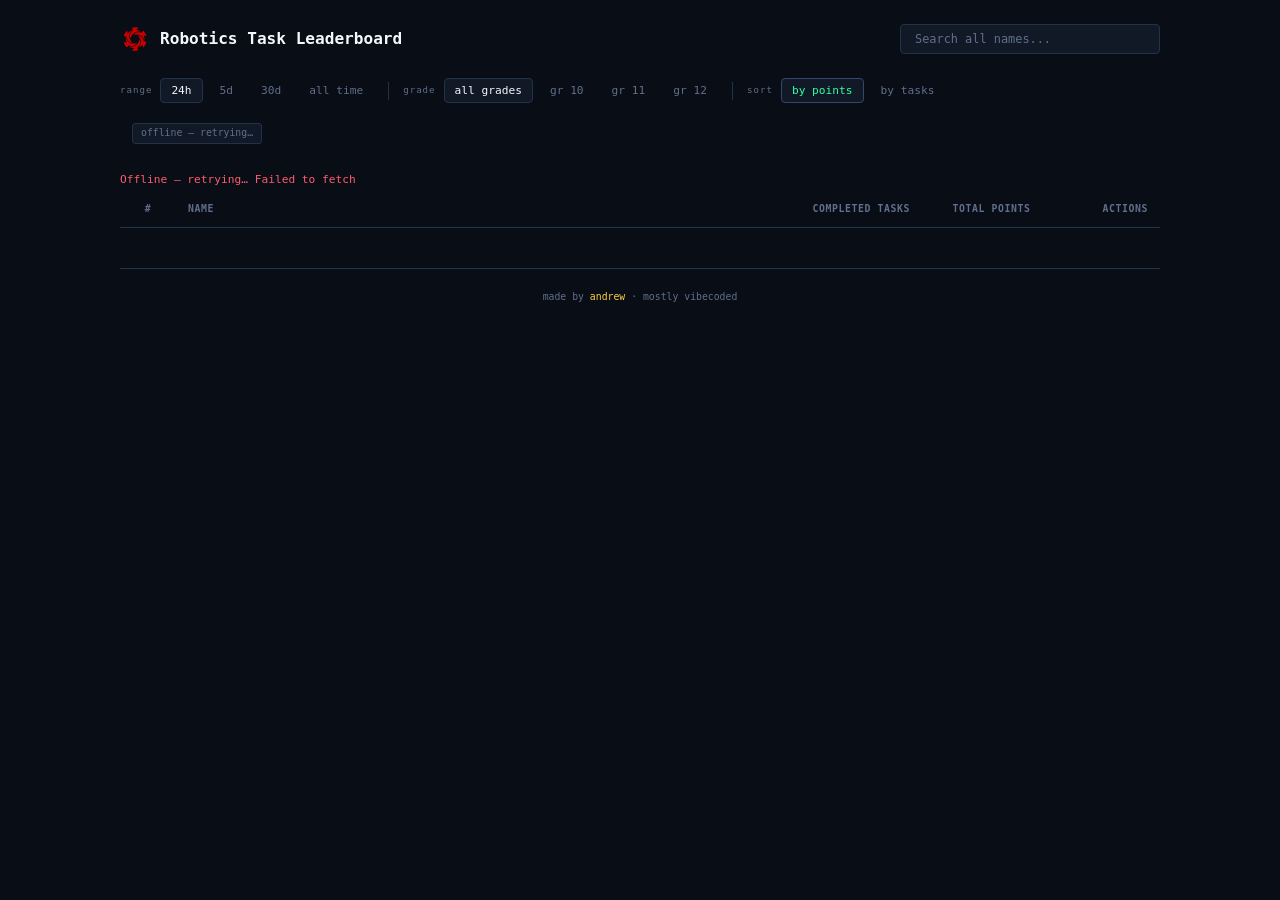
==== index.html @ b4f73c3b "static site so loads faster" ====
<!DOCTYPE html>
<html lang="en">
<head>
  <meta charset="UTF-8">
  <meta name="viewport" content="width=device-width, initial-scale=1.0">
  <title>MVTHS Robotics Task Leaderboard</title>
  <link rel="icon" type="image/svg+xml" href="logo.svg">
  <link rel="stylesheet" href="style.css">
</head>
<body>
  <div class="app">

    <header class="header">
      <div class="header-top">
        <h1 class="header-title">
          <img class="logo" src="logo.svg" alt="MVTHS Engineering logo">
          <span>Robotics Task Leaderboard</span>
        </h1>
        <input
          type="text"
          id="search-input"
          class="search-input"
          placeholder="Search all names..."
          autocomplete="off"
        >
      </div>
    </header>

    <section class="filters-section">
      <div class="filter-group">
        <span class="filter-group-label">range</span>
        <button class="filter-btn active" data-range="24h">24h</button>
        <button class="filter-btn" data-range="5d">5d</button>
        <button class="filter-btn" data-range="30d">30d</button>
        <button class="filter-btn" data-range="all">all time</button>
      </div>
      <span class="filter-divider"></span>
      <div class="filter-group">
        <span class="filter-group-label">grade</span>
        <button class="grade-btn active" data-grade="all">all grades</button>
        <button class="grade-btn" data-grade="10">gr 10</button>
        <button class="grade-btn" data-grade="11">gr 11</button>
        <button class="grade-btn" data-grade="12">gr 12</button>
      </div>
      <span class="filter-divider"></span>
      <div class="filter-group">
        <span class="filter-group-label">sort</span>
        <button class="sort-btn active" data-sort="points">by points</button>
        <button class="sort-btn" data-sort="tasks">by tasks</button>
      </div>
    </section>

    <section class="summary-section">
      <span id="summary-text" class="summary-text"></span>
      <span id="source-badge" class="source-badge"></span>
    </section>

    <main class="leaderboard-container">
      <div class="status-bar" id="status-bar">
        <span>Loading data...</span>
      </div>
      <table class="leaderboard" id="leaderboard">
        <thead>
          <tr>
            <th class="col-rank">#</th>
            <th class="col-name">name</th>
            <th class="col-tasks">completed tasks</th>
            <th class="col-points">total points</th>
            <th class="col-actions">actions</th>
          </tr>
        </thead>
        <tbody id="leaderboard-body">
        </tbody>
      </table>
    </main>

    <footer class="footer">
      <span class="footer-text">
        made by <a class="footer-link" href="https://andrewhuang.cc" target="_blank" rel="noopener">andrew</a> · mostly vibecoded
      </span>
    </footer>

  </div>
  <script src="scoring.js"></script>
  <script src="app.js"></script>
</body>
</html>
---- style.css ----
/* === reset & variables === */
*,
*::before,
*::after {
  box-sizing: border-box;
  margin: 0;
  padding: 0;
}

:root {
  --bg-primary: hsl(220, 38%, 6%);
  --bg-card: hsl(219, 37%, 11%);
  --bg-elevated: hsl(220, 38%, 15%);
  --bg-detail: hsl(221, 42%, 9%);
  --border-color: hsl(216, 36%, 21%);
  --border-light: hsl(220, 35%, 31%);
  --text-primary: hsl(214, 47%, 97%);
  --text-secondary: hsl(217, 25%, 71%);
  --text-muted: hsl(219, 19%, 46%);
  --num-points: hsl(154, 100%, 59%);
  --num-tasks: hsl(200, 100%, 67%);
  --rank-gold: hsl(46, 100%, 62%);
  --rank-gold-dim: hsla(46, 100%, 62%, 0.08);
  --rank-gold-glow: hsla(46, 100%, 62%, 0.45);
  --rank-silver: hsl(217, 30%, 85%);
  --rank-silver-dim: hsla(217, 30%, 85%, 0.07);
  --rank-bronze: hsl(28, 63%, 60%);
  --rank-bronze-dim: hsla(28, 63%, 60%, 0.07);
  --accent-danger: hsl(354, 100%, 68%);
  --font-mono: 'SF Mono', 'Fira Code', 'Cascadia Code', 'Consolas', monospace;
  --radius: 4px;
  --transition: 200ms ease;
}

html {
  font-size: 14px;
}

body {
  font-family: var(--font-mono);
  background-color: var(--bg-primary);
  color: var(--text-primary);
  line-height: 1.5;
  min-height: 100vh;
  -webkit-font-smoothing: antialiased;
}

/* === layout === */
.app {
  max-width: 1080px;
  margin: 0 auto;
  padding: 24px 20px;
}

/* === header === */
.header {
  margin-bottom: 24px;
}

.header-top {
  display: flex;
  align-items: center;
  justify-content: space-between;
  gap: 16px;
  flex-wrap: wrap;
}

.header-title {
  display: flex;
  align-items: center;
  gap: 10px;
  font-size: 1.15rem;
  font-weight: 600;
  color: var(--text-primary);
  white-space: nowrap;
}

.logo {
  width: 30px;
  height: 30px;
  flex-shrink: 0;
}

.version {
  color: var(--text-muted);
  font-weight: 400;
  font-size: 0.85rem;
}

.search-input {
  font-family: var(--font-mono);
  font-size: 0.85rem;
  padding: 7px 14px;
  background: var(--bg-card);
  border: 1px solid var(--border-color);
  border-radius: var(--radius);
  color: var(--text-primary);
  width: 260px;
  outline: none;
  transition: border-color var(--transition);
}

.search-input::placeholder {
  color: var(--text-muted);
}

.search-input:focus {
  border-color: var(--border-light);
}

/* === filters & sort === */
.filters-section {
  display: flex;
  align-items: center;
  gap: 6px;
  margin-bottom: 20px;
  flex-wrap: wrap;
}

.filter-group {
  display: flex;
  align-items: center;
  gap: 6px;
}

.filter-group-label {
  font-size: 0.65rem;
  color: var(--text-muted);
  letter-spacing: 1px;
  margin-right: 2px;
}

.filter-divider {
  width: 1px;
  height: 18px;
  background: var(--border-color);
  margin: 0 8px;
}

.filter-btn,
.grade-btn,
.sort-btn {
  font-family: var(--font-mono);
  font-size: 0.8rem;
  padding: 5px 10px;
  background: none;
  border: 1px solid transparent;
  border-radius: var(--radius);
  color: var(--text-muted);
  cursor: pointer;
  transition: color var(--transition), border-color var(--transition), background var(--transition);
}

.filter-btn:hover,
.grade-btn:hover,
.sort-btn:hover {
  color: var(--text-secondary);
  border-color: var(--border-color);
}

.filter-btn.active,
.grade-btn.active {
  color: var(--text-primary);
  background: var(--bg-card);
  border-color: var(--border-color);
}

.sort-btn.active {
  color: var(--num-points);
  background: var(--bg-card);
  border-color: var(--border-light);
}

.sort-btn[data-sort="tasks"].active {
  color: var(--num-tasks);
}

/* === summary === */
.summary-section {
  margin-bottom: 14px;
  display: flex;
  align-items: center;
  gap: 12px;
  flex-wrap: wrap;
}

.summary-text {
  font-size: 0.8rem;
  color: var(--text-muted);
}

.source-badge {
  font-size: 0.7rem;
  color: var(--text-muted);
  background: var(--bg-card);
  border: 1px solid var(--border-color);
  padding: 2px 8px;
  border-radius: 3px;
}

.source-badge.live {
  color: var(--num-points);
  border-color: var(--num-points);
}

.source-badge .live-dot {
  display: inline-block;
  width: 6px;
  height: 6px;
  border-radius: 50%;
  background: var(--num-points);
  margin-right: 5px;
  animation: pulse 2s infinite;
}

.source-badge.offline .live-dot {
  background: var(--accent-danger);
  animation: none;
}

@keyframes pulse {
  0%, 100% { opacity: 1; }
  50% { opacity: 0.3; }
}

/* === leaderboard table === */
.leaderboard-container {
  overflow-x: auto;
}

.leaderboard {
  width: 100%;
  border-collapse: collapse;
  font-size: 0.85rem;
}

.leaderboard thead th {
  text-align: left;
  font-size: 0.7rem;
  font-weight: 600;
  color: var(--text-muted);
  text-transform: uppercase;
  letter-spacing: 0.6px;
  padding: 0 12px 10px;
  border-bottom: 1px solid var(--border-color);
  transition: color var(--transition);
}

.leaderboard.sort-points .col-points {
  color: var(--num-points);
}

.leaderboard.sort-tasks .col-tasks {
  color: var(--num-tasks);
}

.col-rank {
  width: 56px;
  text-align: center !important;
}

.col-name {
  min-width: 180px;
}

.col-tasks {
  width: 140px;
  text-align: center;
}

.col-points {
  width: 150px;
  text-align: center;
}

.col-actions {
  width: 64px;
  text-align: center !important;
}

.leaderboard tbody tr {
  border-bottom: 1px solid var(--border-color);
  transition: background var(--transition);
}

.leaderboard tbody tr.data-row:hover {
  background: var(--bg-card);
}

.leaderboard tbody tr.data-row.rank-gold:hover {
  background: var(--rank-gold-dim);
}

.leaderboard tbody tr.data-row.rank-silver:hover {
  background: var(--rank-silver-dim);
}

.leaderboard tbody tr.data-row.rank-bronze:hover {
  background: var(--rank-bronze-dim);
}

.leaderboard tbody td {
  padding: 12px;
  vertical-align: middle;
}

/* === top 3 medal rows === */
tr.data-row.rank-gold {
  background: var(--rank-gold-dim);
  border-left: 3px solid var(--rank-gold);
  box-shadow: inset 0 1px 0 hsla(46, 100%, 62%, 0.2), inset 0 -1px 0 hsla(46, 100%, 62%, 0.2);
}

tr.data-row.rank-gold .name-text {
  color: var(--rank-gold);
  font-weight: 700;
}

tr.data-row.rank-silver {
  background: var(--rank-silver-dim);
  border-left: 3px solid var(--rank-silver);
}

tr.data-row.rank-silver .name-text {
  color: var(--rank-silver);
  font-weight: 700;
}

tr.data-row.rank-bronze {
  background: var(--rank-bronze-dim);
  border-left: 3px solid var(--rank-bronze);
}

tr.data-row.rank-bronze .name-text {
  color: var(--rank-bronze);
  font-weight: 700;
}

/* rank badge */
.rank-badge {
  display: inline-flex;
  align-items: center;
  justify-content: center;
  width: 25px;
  height: 25px;
  border-radius: 50%;
  font-size: 0.78rem;
  font-weight: 700;
  line-height: 1;
}

.rank-badge.plain {
  background: var(--bg-elevated);
  color: var(--text-secondary);
  border: 1px solid var(--border-color);
}

.rank-badge.gold {
  background: var(--rank-gold);
  color: hsl(46, 100%, 5%);
  box-shadow: 0 0 12px var(--rank-gold-glow);
}

.rank-badge.silver {
  background: var(--rank-silver);
  color: hsl(220, 27%, 11%);
}

.rank-badge.bronze {
  background: var(--rank-bronze);
  color: hsl(28, 67%, 6%);
}

tr.data-row.rank-gold .rank-badge {
  width: 30px;
  height: 30px;
  font-size: 0.95rem;
}

.crown {
  color: var(--rank-gold);
  font-size: 0.85rem;
  text-shadow: 0 0 10px var(--rank-gold-glow);
  margin-left: 2px;
}

.star {
  font-size: 0.85rem;
  margin-left: 2px;
}

tr.data-row.rank-silver .star {
  color: var(--rank-silver);
  text-shadow: 0 0 8px var(--rank-silver);
}

tr.data-row.rank-bronze .star {
  color: var(--rank-bronze);
  text-shadow: 0 0 8px var(--rank-bronze);
}

/* name cell */
.name-cell {
  display: flex;
  flex-direction: column;
  gap: 3px;
}

.name-primary {
  display: flex;
  align-items: center;
  gap: 8px;
}

.name-text {
  font-weight: 600;
  color: var(--text-primary);
  font-size: 0.95rem;
}

.grade-badge {
  font-size: 0.65rem;
  font-weight: 500;
  color: var(--text-secondary);
  background: var(--bg-elevated);
  border: 1px solid var(--border-color);
  padding: 1px 6px;
  border-radius: 3px;
}

.user-link {
  font-size: 0.7rem;
  color: var(--rank-gold);
  text-decoration: none;
  transition: color var(--transition);
}

.user-link:hover {
  color: var(--text-primary);
  text-decoration: underline;
}

/* tasks cell — big visible number */
.tasks-cell {
  color: var(--num-tasks);
  font-size: 1.2rem;
  font-weight: 800;
  text-align: center;
  text-shadow: 0 0 10px hsla(200, 100%, 67%, 0.25);
}

/* points cell — biggest visible number */
.points-cell {
  color: var(--num-points);
  font-size: 1.35rem;
  font-weight: 800;
  text-align: center;
  letter-spacing: 0.5px;
  text-shadow: 0 0 14px hsla(154, 100%, 59%, 0.35);
  white-space: nowrap;
}

.points-unit {
  font-weight: 500;
  color: var(--text-muted);
  font-size: 0.7rem;
  margin-left: 4px;
  text-shadow: none;
}

/* actions cell */
.actions-cell {
  text-align: center;
}

.expand-btn {
  font-family: var(--font-mono);
  font-size: 0.8rem;
  width: 30px;
  height: 26px;
  background: var(--bg-card);
  border: 1px solid var(--border-color);
  border-radius: var(--radius);
  color: var(--text-secondary);
  cursor: pointer;
  display: inline-flex;
  align-items: center;
  justify-content: center;
  transition: background var(--transition), color var(--transition), border-color var(--transition);
}

.expand-btn:hover {
  background: var(--bg-elevated);
  color: var(--text-primary);
  border-color: var(--border-light);
}

.expand-btn.active {
  color: var(--rank-gold);
  border-color: var(--rank-gold);
}

/* === expanded detail row === */
.detail-row {
  background: var(--bg-detail);
}

.detail-row td {
  padding: 0 !important;
  border-bottom: 1px solid var(--border-color);
}

.detail-content {
  max-height: 0;
  overflow: hidden;
  transition: max-height 300ms ease;
}

.detail-content.open {
  max-height: 800px;
}

.detail-inner {
  padding: 12px 20px 16px;
}

.detail-table {
  width: 100%;
  border-collapse: collapse;
  font-size: 0.78rem;
}

.detail-table thead th {
  text-align: left;
  font-size: 0.65rem;
  font-weight: 600;
  color: var(--text-muted);
  letter-spacing: 0.5px;
  padding: 0 10px 8px;
  border-bottom: 1px solid var(--border-color);
}

.detail-table tbody td {
  padding: 8px 10px;
  color: var(--text-secondary);
  border-bottom: 1px solid var(--border-color);
}

.detail-table tbody tr:last-child td {
  border-bottom: none;
}

.detail-task-name {
  color: var(--text-primary);
  font-weight: 500;
}

.detail-extra {
  color: var(--num-points);
  font-weight: 700;
}

.detail-reason {
  font-size: 0.62rem;
  font-weight: 500;
  color: var(--text-muted);
  margin-top: 2px;
  white-space: nowrap;
}

.detail-points {
  color: var(--num-points);
  font-weight: 800;
  text-shadow: 0 0 8px hsla(154, 100%, 59%, 0.25);
}

/* === status bar === */
.status-bar {
  padding: 14px 0;
  font-size: 0.8rem;
  color: var(--text-muted);
  display: none;
}

.status-bar.visible {
  display: block;
}

.status-bar.error {
  color: var(--accent-danger);
}

/* === empty state === */
.empty-state {
  text-align: center;
  padding: 40px 20px;
  color: var(--text-muted);
  font-size: 0.85rem;
}

/* === footer === */
.footer {
  margin-top: 40px;
  padding: 16px 0;
  border-top: 1px solid var(--border-color);
  text-align: center;
}

.footer-text {
  font-size: 0.7rem;
  color: var(--text-muted);
}

.footer-link {
  color: var(--rank-gold);
  text-decoration: none;
  transition: color var(--transition);
}

.footer-link:hover {
  color: var(--text-primary);
  text-decoration: underline;
}

/* === responsive === */
@media (max-width: 600px) {
  .header-top {
    flex-direction: column;
    align-items: flex-start;
  }

  .search-input {
    width: 100%;
  }

  .filter-divider {
    display: none;
  }

  .filters-section {
    row-gap: 10px;
  }

  div.filter-group {
    flex-wrap: wrap;
  }

  .col-actions,
  .leaderboard tbody td:nth-child(5) {
    display: none;
  }

  .leaderboard.sort-points .col-tasks,
  .leaderboard.sort-points tbody td:nth-child(3) {
    display: none;
  }

  .leaderboard.sort-tasks .col-points,
  .leaderboard.sort-tasks tbody td:nth-child(4) {
    display: none;
  }

  .tasks-cell,
  .points-cell {
    cursor: pointer;
  }

  .detail-table th:nth-child(2),
  .detail-table th:nth-child(3),
  .detail-table th:nth-child(5),
  .detail-table th:nth-child(6),
  .detail-table td:nth-child(2),
  .detail-table td:nth-child(3),
  .detail-table td:nth-child(5),
  .detail-table td:nth-child(6) {
    display: none;
  }
}
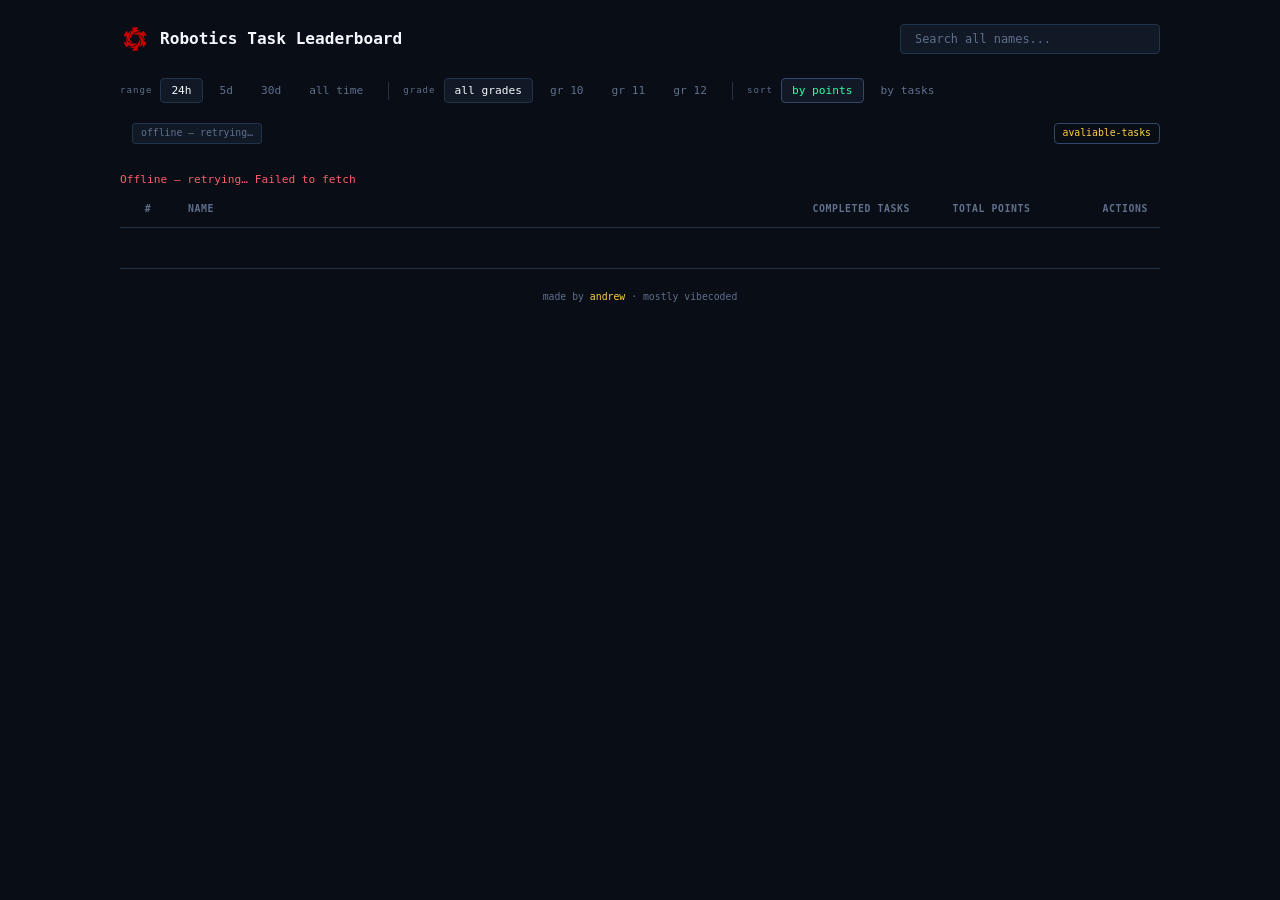
==== commit 836e1a4c: "fixing faulty css" ====
--- a/index.html
+++ b/index.html
@@ -4,8 +4,8 @@
   <meta charset="UTF-8">
   <meta name="viewport" content="width=device-width, initial-scale=1.0">
   <title>MVTHS Robotics Task Leaderboard</title>
-  <link rel="icon" type="image/svg+xml" href="logo.svg">
-  <link rel="stylesheet" href="style.css">
+  <link rel="icon" type="image/svg+xml" href="src/imgs/logo.svg">
+  <link rel="stylesheet" href="src/css/style.css?v=13">
 </head>
 <body>
   <div class="app">
@@ -13,7 +13,7 @@
     <header class="header">
       <div class="header-top">
         <h1 class="header-title">
-          <img class="logo" src="logo.svg" alt="MVTHS Engineering logo">
+          <img class="logo" src="src/imgs/logo.svg" alt="MVTHS Engineering logo">
           <span>Robotics Task Leaderboard</span>
         </h1>
         <input
@@ -53,6 +53,7 @@
     <section class="summary-section">
       <span id="summary-text" class="summary-text"></span>
       <span id="source-badge" class="source-badge"></span>
+      <a class="tasks-btn" href="tasks/" target="_blank" rel="noopener">avaliable-tasks</a>
     </section>
 
     <main class="leaderboard-container">
@@ -81,7 +82,7 @@
     </footer>
 
   </div>
-  <script src="scoring.js"></script>
-  <script src="app.js"></script>
+  <script src="src/js/scoring.js?v=13"></script>
+  <script src="src/js/app.js?v=13"></script>
 </body>
 </html>
--- a/src/css/style.css
+++ b/src/css/style.css
@@ -0,0 +1,1339 @@
+/* === reset & variables === */
+*,
+*::before,
+*::after {
+  box-sizing: border-box;
+  margin: 0;
+  padding: 0;
+}
+
+:root {
+  --bg-primary: hsl(220, 38%, 6%);
+  --bg-card: hsl(219, 37%, 11%);
+  --bg-elevated: hsl(220, 38%, 15%);
+  --bg-detail: hsl(221, 42%, 9%);
+  --border-color: hsl(216, 36%, 21%);
+  --border-light: hsl(220, 35%, 31%);
+  --text-primary: hsl(214, 47%, 97%);
+  --text-secondary: hsl(217, 25%, 71%);
+  --text-muted: hsl(219, 19%, 46%);
+  --num-points: hsl(154, 100%, 59%);
+  --num-tasks: hsl(200, 100%, 67%);
+  --rank-gold: hsl(46, 100%, 62%);
+  --rank-gold-dim: hsla(46, 100%, 62%, 0.08);
+  --rank-gold-glow: hsla(46, 100%, 62%, 0.45);
+  --rank-silver: hsl(217, 30%, 85%);
+  --rank-silver-dim: hsla(217, 30%, 85%, 0.07);
+  --rank-bronze: hsl(28, 63%, 60%);
+  --rank-bronze-dim: hsla(28, 63%, 60%, 0.07);
+  --accent-danger: hsl(354, 100%, 68%);
+  --font-mono: 'SF Mono', 'Fira Code', 'Cascadia Code', 'Consolas', monospace;
+  --radius: 4px;
+  --transition: 200ms ease;
+}
+
+html {
+  font-size: 14px;
+}
+
+body {
+  font-family: var(--font-mono);
+  background-color: var(--bg-primary);
+  color: var(--text-primary);
+  line-height: 1.5;
+  min-height: 100vh;
+  -webkit-font-smoothing: antialiased;
+}
+
+/* === layout === */
+.app {
+  max-width: 1080px;
+  margin: 0 auto;
+  padding: 24px 20px;
+}
+
+/* === header === */
+.header {
+  margin-bottom: 24px;
+}
+
+.header-top {
+  display: flex;
+  align-items: center;
+  justify-content: space-between;
+  gap: 16px;
+  flex-wrap: wrap;
+}
+
+.header-title {
+  display: flex;
+  align-items: center;
+  gap: 10px;
+  font-size: 1.15rem;
+  font-weight: 600;
+  color: var(--text-primary);
+  white-space: nowrap;
+}
+
+.logo {
+  width: 30px;
+  height: 30px;
+  flex-shrink: 0;
+}
+
+.version {
+  color: var(--text-muted);
+  font-weight: 400;
+  font-size: 0.85rem;
+}
+
+.search-input {
+  font-family: var(--font-mono);
+  font-size: 0.85rem;
+  padding: 7px 14px;
+  background: var(--bg-card);
+  border: 1px solid var(--border-color);
+  border-radius: var(--radius);
+  color: var(--text-primary);
+  width: 260px;
+  outline: none;
+  transition: border-color var(--transition);
+}
+
+.search-input::placeholder {
+  color: var(--text-muted);
+}
+
+.search-input:focus {
+  border-color: var(--border-light);
+}
+
+/* === filters & sort === */
+.filters-section {
+  display: flex;
+  align-items: center;
+  gap: 6px;
+  margin-bottom: 20px;
+  flex-wrap: wrap;
+}
+
+.filter-group {
+  display: flex;
+  align-items: center;
+  gap: 6px;
+}
+
+.filter-group-label {
+  font-size: 0.65rem;
+  color: var(--text-muted);
+  letter-spacing: 1px;
+  margin-right: 2px;
+}
+
+.filter-divider {
+  width: 1px;
+  height: 18px;
+  background: var(--border-color);
+  margin: 0 8px;
+}
+
+.filter-btn,
+.grade-btn,
+.sort-btn {
+  font-family: var(--font-mono);
+  font-size: 0.8rem;
+  padding: 5px 10px;
+  background: none;
+  border: 1px solid transparent;
+  border-radius: var(--radius);
+  color: var(--text-muted);
+  cursor: pointer;
+  transition: color var(--transition), border-color var(--transition), background var(--transition);
+}
+
+.filter-btn:hover,
+.grade-btn:hover,
+.sort-btn:hover {
+  color: var(--text-secondary);
+  border-color: var(--border-color);
+}
+
+.filter-btn.active,
+.grade-btn.active {
+  color: var(--text-primary);
+  background: var(--bg-card);
+  border-color: var(--border-color);
+}
+
+.sort-btn.active {
+  color: var(--num-points);
+  background: var(--bg-card);
+  border-color: var(--border-light);
+}
+
+.sort-btn[data-sort="tasks"].active {
+  color: var(--num-tasks);
+}
+
+/* === summary === */
+.summary-section {
+  margin-bottom: 14px;
+  display: flex;
+  align-items: center;
+  gap: 12px;
+  flex-wrap: wrap;
+  width: 100%;
+}
+
+.summary-section .tasks-btn {
+  margin-left: auto;
+  display: inline-block;
+  color: var(--rank-gold);
+  text-decoration: none;
+  transition: color var(--transition);
+  font-size: 0.7rem;
+  padding: 2px 8px;
+  border: 1px solid var(--border-light);
+  border-radius: var(--radius);
+}
+
+.tasks-btn:hover {
+  color: var(--text-primary);
+  text-decoration: underline;
+}
+
+.summary-text {
+  font-size: 0.8rem;
+  color: var(--text-muted);
+}
+
+.source-badge {
+  font-size: 0.7rem;
+  color: var(--text-muted);
+  background: var(--bg-card);
+  border: 1px solid var(--border-color);
+  padding: 2px 8px;
+  border-radius: 3px;
+}
+
+.source-badge.live {
+  color: var(--num-points);
+  border-color: var(--num-points);
+}
+
+.source-badge .live-dot {
+  display: inline-block;
+  width: 6px;
+  height: 6px;
+  border-radius: 50%;
+  background: var(--num-points);
+  margin-right: 5px;
+  animation: pulse 2s infinite;
+}
+
+.source-badge.offline .live-dot {
+  background: var(--accent-danger);
+  animation: none;
+}
+
+
+@keyframes pulse {
+  0%, 100% { opacity: 1; }
+  50% { opacity: 0.3; }
+}
+
+/* === leaderboard table === */
+.leaderboard-container {
+  overflow-x: auto;
+}
+
+.leaderboard {
+  width: 100%;
+  border-collapse: collapse;
+  font-size: 0.85rem;
+}
+
+.leaderboard thead th {
+  text-align: left;
+  font-size: 0.7rem;
+  font-weight: 600;
+  color: var(--text-muted);
+  text-transform: uppercase;
+  letter-spacing: 0.6px;
+  padding: 0 12px 10px;
+  border-bottom: 1px solid var(--border-color);
+  transition: color var(--transition);
+}
+
+.leaderboard.sort-points .col-points {
+  color: var(--num-points);
+}
+
+.leaderboard.sort-tasks .col-tasks {
+  color: var(--num-tasks);
+}
+
+.col-rank {
+  width: 56px;
+  text-align: center !important;
+}
+
+.col-name {
+  min-width: 180px;
+}
+
+.col-tasks {
+  width: 140px;
+  text-align: center;
+}
+
+.col-points {
+  width: 150px;
+  text-align: center;
+}
+
+.col-actions {
+  width: 64px;
+  text-align: center !important;
+}
+
+.leaderboard tbody tr {
+  border-bottom: 1px solid var(--border-color);
+  transition: background var(--transition);
+}
+
+.leaderboard tbody tr.data-row:hover {
+  background: var(--bg-card);
+}
+
+.leaderboard tbody tr.data-row.rank-gold:hover {
+  background: var(--rank-gold-dim);
+}
+
+.leaderboard tbody tr.data-row.rank-silver:hover {
+  background: var(--rank-silver-dim);
+}
+
+.leaderboard tbody tr.data-row.rank-bronze:hover {
+  background: var(--rank-bronze-dim);
+}
+
+.leaderboard tbody td {
+  padding: 12px;
+  vertical-align: middle;
+}
+
+/* === top 3 medal rows === */
+tr.data-row.rank-gold {
+  background: var(--rank-gold-dim);
+  border-left: 3px solid var(--rank-gold);
+  box-shadow: inset 0 1px 0 hsla(46, 100%, 62%, 0.2), inset 0 -1px 0 hsla(46, 100%, 62%, 0.2);
+}
+
+tr.data-row.rank-gold .name-text {
+  color: var(--rank-gold);
+  font-weight: 700;
+}
+
+tr.data-row.rank-silver {
+  background: var(--rank-silver-dim);
+  border-left: 3px solid var(--rank-silver);
+}
+
+tr.data-row.rank-silver .name-text {
+  color: var(--rank-silver);
+  font-weight: 700;
+}
+
+tr.data-row.rank-bronze {
+  background: var(--rank-bronze-dim);
+  border-left: 3px solid var(--rank-bronze);
+}
+
+tr.data-row.rank-bronze .name-text {
+  color: var(--rank-bronze);
+  font-weight: 700;
+}
+
+/* rank badge */
+.rank-badge {
+  display: inline-flex;
+  align-items: center;
+  justify-content: center;
+  width: 25px;
+  height: 25px;
+  border-radius: 50%;
+  font-size: 0.78rem;
+  font-weight: 700;
+  line-height: 1;
+}
+
+.rank-badge.plain {
+  background: var(--bg-elevated);
+  color: var(--text-secondary);
+  border: 1px solid var(--border-color);
+}
+
+.rank-badge.gold {
+  background: var(--rank-gold);
+  color: hsl(46, 100%, 5%);
+  box-shadow: 0 0 12px var(--rank-gold-glow);
+}
+
+.rank-badge.silver {
+  background: var(--rank-silver);
+  color: hsl(220, 27%, 11%);
+}
+
+.rank-badge.bronze {
+  background: var(--rank-bronze);
+  color: hsl(28, 67%, 6%);
+}
+
+tr.data-row.rank-gold .rank-badge {
+  width: 30px;
+  height: 30px;
+  font-size: 0.95rem;
+}
+
+.crown {
+  color: var(--rank-gold);
+  font-size: 0.85rem;
+  text-shadow: 0 0 10px var(--rank-gold-glow);
+  margin-left: 2px;
+}
+
+.star {
+  font-size: 0.85rem;
+  margin-left: 2px;
+}
+
+tr.data-row.rank-silver .star {
+  color: var(--rank-silver);
+  text-shadow: 0 0 8px var(--rank-silver);
+}
+
+tr.data-row.rank-bronze .star {
+  color: var(--rank-bronze);
+  text-shadow: 0 0 8px var(--rank-bronze);
+}
+
+/* name cell */
+.name-cell {
+  display: flex;
+  flex-direction: column;
+  gap: 3px;
+}
+
+.name-primary {
+  display: flex;
+  align-items: center;
+  gap: 8px;
+}
+
+.name-text {
+  font-weight: 600;
+  color: var(--text-primary);
+  font-size: 0.95rem;
+}
+
+.grade-badge {
+  font-size: 0.65rem;
+  font-weight: 500;
+  color: var(--text-secondary);
+  background: var(--bg-elevated);
+  border: 1px solid var(--border-color);
+  padding: 1px 6px;
+  border-radius: 3px;
+}
+
+.user-link {
+  font-size: 0.7rem;
+  color: var(--rank-gold);
+  text-decoration: none;
+  transition: color var(--transition);
+}
+
+.user-link:hover {
+  color: var(--text-primary);
+  text-decoration: underline;
+}
+
+/* tasks cell — big visible number */
+.tasks-cell {
+  color: var(--num-tasks);
+  font-size: 1.2rem;
+  font-weight: 800;
+  text-align: center;
+  text-shadow: 0 0 10px hsla(200, 100%, 67%, 0.25);
+}
+
+/* points cell — biggest visible number */
+.points-cell {
+  color: var(--num-points);
+  font-size: 1.35rem;
+  font-weight: 800;
+  text-align: center;
+  letter-spacing: 0.5px;
+  text-shadow: 0 0 14px hsla(154, 100%, 59%, 0.35);
+  white-space: nowrap;
+}
+
+.points-unit {
+  font-weight: 500;
+  color: var(--text-muted);
+  font-size: 0.7rem;
+  margin-left: 4px;
+  text-shadow: none;
+}
+
+/* actions cell */
+.actions-cell {
+  text-align: center;
+}
+
+.expand-btn {
+  font-family: var(--font-mono);
+  font-size: 0.8rem;
+  width: 30px;
+  height: 26px;
+  background: var(--bg-card);
+  border: 1px solid var(--border-color);
+  border-radius: var(--radius);
+  color: var(--text-secondary);
+  cursor: pointer;
+  display: inline-flex;
+  align-items: center;
+  justify-content: center;
+  transition: background var(--transition), color var(--transition), border-color var(--transition);
+}
+
+.expand-btn:hover {
+  background: var(--bg-elevated);
+  color: var(--text-primary);
+  border-color: var(--border-light);
+}
+
+.expand-btn.active {
+  color: var(--rank-gold);
+  border-color: var(--rank-gold);
+}
+
+/* === expanded detail row === */
+.detail-row {
+  background: var(--bg-detail);
+}
+
+.detail-row td {
+  padding: 0 !important;
+  border-bottom: 1px solid var(--border-color);
+}
+
+.detail-content {
+  max-height: 0;
+  overflow: hidden;
+  transition: max-height 300ms ease;
+}
+
+.detail-content.open {
+  max-height: 800px;
+}
+
+.detail-inner {
+  padding: 12px 20px 16px;
+}
+
+.detail-table {
+  width: 100%;
+  border-collapse: collapse;
+  font-size: 0.78rem;
+}
+
+.detail-table thead th {
+  text-align: left;
+  font-size: 0.65rem;
+  font-weight: 600;
+  color: var(--text-muted);
+  letter-spacing: 0.5px;
+  padding: 0 10px 8px;
+  border-bottom: 1px solid var(--border-color);
+}
+
+.detail-table tbody td {
+  padding: 8px 10px;
+  color: var(--text-secondary);
+  border-bottom: 1px solid var(--border-color);
+}
+
+.detail-table tbody tr:last-child td {
+  border-bottom: none;
+}
+
+.detail-task-name {
+  color: var(--text-primary);
+  font-weight: 500;
+}
+
+.detail-bonus-note {
+  font-size: 0.6rem;
+  font-weight: 500;
+  color: var(--text-muted);
+  margin-top: 2px;
+  white-space: nowrap;
+}
+
+.detail-points {
+  color: var(--num-points);
+  font-weight: 800;
+  text-shadow: 0 0 8px hsla(154, 100%, 59%, 0.25);
+}
+
+/* === status bar === */
+.status-bar {
+  padding: 14px 0;
+  font-size: 0.8rem;
+  color: var(--text-muted);
+  display: none;
+}
+
+.status-bar.visible {
+  display: block;
+}
+
+.status-bar.error {
+  color: var(--accent-danger);
+}
+
+/* === empty state === */
+.empty-state {
+  text-align: center;
+  padding: 40px 20px;
+  color: var(--text-muted);
+  font-size: 0.85rem;
+}
+
+/* === footer === */
+.footer {
+  margin-top: 40px;
+  padding: 16px 0;
+  border-top: 1px solid var(--border-color);
+  text-align: center;
+}
+
+.footer-text {
+  font-size: 0.7rem;
+  color: var(--text-muted);
+}
+
+.footer-link {
+  color: var(--rank-gold);
+  text-decoration: none;
+  transition: color var(--transition);
+}
+
+.footer-link:hover {
+  color: var(--text-primary);
+  text-decoration: underline;
+}
+
+/* === responsive === */
+@media (max-width: 600px) {
+  .app {
+    padding: 16px 12px;
+  }
+
+  .header {
+    margin-bottom: 16px;
+  }
+
+  .header-top {
+    flex-direction: column;
+    align-items: stretch;
+    gap: 12px;
+  }
+
+  .header-title {
+    white-space: normal;
+    font-size: 1rem;
+  }
+
+  .logo {
+    width: 26px;
+    height: 26px;
+  }
+
+  .search-input {
+    width: 100%;
+  }
+
+  .filter-divider {
+    display: none;
+  }
+
+  .filters-section {
+    gap: 6px;
+    row-gap: 8px;
+    margin-bottom: 16px;
+  }
+
+  div.filter-group {
+    flex-wrap: wrap;
+    gap: 4px;
+  }
+
+  .filter-btn,
+  .grade-btn,
+  .sort-btn {
+    font-size: 0.75rem;
+    padding: 4px 8px;
+  }
+
+  .summary-section {
+    gap: 8px;
+    margin-bottom: 12px;
+  }
+
+  /* compact leaderboard */
+  .leaderboard {
+    font-size: 0.8rem;
+  }
+
+  .leaderboard thead th {
+    padding: 0 8px 8px;
+  }
+
+  .leaderboard tbody td {
+    padding: 10px 8px;
+  }
+
+  .col-rank {
+    width: 40px;
+  }
+
+  .col-name {
+    min-width: 0;
+  }
+
+  .col-tasks {
+    width: 64px;
+  }
+
+  .col-points {
+    width: 76px;
+  }
+
+  .col-actions {
+    width: 44px;
+  }
+
+  .rank-badge {
+    width: 22px;
+    height: 22px;
+    font-size: 0.72rem;
+  }
+
+  tr.data-row.rank-gold .rank-badge {
+    width: 26px;
+    height: 26px;
+    font-size: 0.85rem;
+  }
+
+  .name-primary {
+    flex-wrap: wrap;
+    gap: 6px;
+  }
+
+  .name-text {
+    font-size: 0.88rem;
+  }
+
+  .user-link {
+    overflow-wrap: anywhere;
+  }
+
+  .tasks-cell {
+    font-size: 1rem;
+  }
+
+  .points-cell {
+    font-size: 1.1rem;
+  }
+
+  .points-unit {
+    font-size: 0.6rem;
+    margin-left: 2px;
+  }
+
+  .col-actions,
+  .leaderboard tbody td:nth-child(5) {
+    display: none;
+  }
+
+  .leaderboard.sort-points .col-tasks,
+  .leaderboard.sort-points tbody td:nth-child(3) {
+    display: none;
+  }
+
+  .leaderboard.sort-tasks .col-points,
+  .leaderboard.sort-tasks tbody td:nth-child(4) {
+    display: none;
+  }
+
+  .tasks-cell,
+  .points-cell {
+    cursor: pointer;
+  }
+
+  /* compact detail view */
+  .detail-inner {
+    padding: 10px 10px 12px;
+  }
+
+  .detail-table {
+    font-size: 0.72rem;
+  }
+
+  .detail-table thead th {
+    padding: 0 6px 6px;
+  }
+
+  .detail-table tbody td {
+    padding: 6px;
+  }
+
+  .detail-task-name {
+    overflow-wrap: anywhere;
+  }
+
+  .detail-table th:nth-child(2),
+  .detail-table th:nth-child(3),
+  .detail-table td:nth-child(2),
+  .detail-table td:nth-child(3) {
+    display: none;
+  }
+}
+
+@media (max-width: 380px) {
+  .app {
+    padding: 12px 10px;
+  }
+
+  .header-title {
+    font-size: 0.92rem;
+    gap: 8px;
+  }
+
+  .logo {
+    width: 24px;
+    height: 24px;
+  }
+
+  .col-rank {
+    width: 34px;
+  }
+
+  .col-tasks {
+    width: 56px;
+  }
+
+  .col-points {
+    width: 68px;
+  }
+
+  .leaderboard tbody td {
+    padding: 9px 6px;
+  }
+
+  .name-text {
+    font-size: 0.82rem;
+  }
+
+  .points-cell {
+    font-size: 1rem;
+  }
+
+  .rank-badge {
+    width: 20px;
+    height: 20px;
+    font-size: 0.68rem;
+  }
+
+  tr.data-row.rank-gold .rank-badge {
+    width: 24px;
+    height: 24px;
+    font-size: 0.8rem;
+  }
+}
+
+/* === tasks page === */
+.header-home {
+  display: flex;
+  align-items: center;
+  gap: 10px;
+  color: inherit;
+  text-decoration: none;
+  transition: opacity var(--transition);
+}
+
+.header-home:hover {
+  opacity: 0.75;
+}
+
+.task-table {
+  width: 100%;
+  border-collapse: collapse;
+  font-size: 0.85rem;
+}
+
+.task-table thead th {
+  text-align: left;
+  font-size: 0.7rem;
+  font-weight: 600;
+  color: var(--text-muted);
+  text-transform: uppercase;
+  letter-spacing: 0.6px;
+  padding: 0 12px 10px;
+  border-bottom: 1px solid var(--border-color);
+}
+
+.task-table tbody tr {
+  border-bottom: 1px solid var(--border-color);
+}
+
+.task-table tbody tr.task-row:hover {
+  background: var(--bg-card);
+}
+
+.task-table tbody td {
+  padding: 12px;
+  vertical-align: middle;
+}
+
+.col-task {
+  min-width: 220px;
+}
+
+.col-claimant {
+  width: 160px;
+}
+
+.col-days {
+  width: 150px;
+  text-align: center;
+}
+
+.task-table .col-points {
+  width: 90px;
+  text-align: center;
+}
+
+.task-name-cell {
+  color: var(--text-primary);
+  font-weight: 500;
+}
+
+.task-date {
+  font-size: 0.65rem;
+  font-weight: 400;
+  color: var(--text-muted);
+  margin-top: 3px;
+}
+
+.claimant-cell {
+  color: var(--text-secondary);
+}
+
+.unclaimed {
+  color: var(--text-muted);
+  font-style: italic;
+}
+
+.days-cell {
+  text-align: center;
+}
+
+.days-num {
+  font-size: 1.35rem;
+  font-weight: 800;
+  color: var(--num-tasks);
+  text-shadow: 0 0 12px hsla(200, 100%, 67%, 0.3);
+}
+
+.days-unit {
+  font-size: 0.7rem;
+  font-weight: 500;
+  color: var(--text-muted);
+  margin-left: 4px;
+}
+
+.muted-dash {
+  color: var(--text-muted);
+}
+
+.task-points-cell {
+  text-align: center;
+  color: var(--num-points);
+  font-size: 1.35rem;
+  font-weight: 800;
+  letter-spacing: 0.5px;
+  text-shadow: 0 0 14px hsla(154, 100%, 59%, 0.35);
+}
+
+.task-divider td {
+  padding: 12px 12px 6px;
+  font-size: 0.65rem;
+  font-weight: 600;
+  text-transform: uppercase;
+  letter-spacing: 1px;
+  color: var(--text-muted);
+}
+
+.task-row.completed {
+  opacity: 0.45;
+}
+
+.task-row.completed .task-name-cell {
+  text-decoration: line-through;
+}
+
+.task-done-tag {
+  font-size: 0.7rem;
+  font-weight: 600;
+  text-transform: uppercase;
+  letter-spacing: 1px;
+  color: var(--text-muted);
+}
+
+.task-table .col-actions {
+  width: 92px;
+  text-align: right;
+}
+
+.actions-cell {
+  text-align: right;
+  white-space: nowrap;
+}
+
+.task-action {
+  font-family: var(--font-mono);
+  font-size: 0.68rem;
+  font-weight: 600;
+  text-transform: lowercase;
+  letter-spacing: 0.6px;
+  padding: 4px 10px;
+  border-radius: var(--radius);
+  border: 1px solid var(--border-color);
+  background: var(--bg-elevated);
+  color: var(--text-secondary);
+  cursor: pointer;
+  transition: color var(--transition), border-color var(--transition), background var(--transition);
+}
+
+.task-action:hover {
+  color: var(--text-primary);
+  border-color: var(--border-light);
+}
+
+.claim-btn {
+  color: var(--num-tasks);
+  border-color: hsla(200, 100%, 67%, 0.4);
+}
+
+.claim-btn:hover {
+  background: hsla(200, 100%, 67%, 0.12);
+  border-color: var(--num-tasks);
+}
+
+.done-btn {
+  color: var(--num-points);
+  border-color: hsla(154, 100%, 59%, 0.4);
+}
+
+.done-btn:hover {
+  background: hsla(154, 100%, 59%, 0.12);
+  border-color: var(--num-points);
+}
+
+.reclaim-btn {
+  display: none;
+  margin-left: 8px;
+  font-size: 0.6rem;
+  padding: 3px 7px;
+  color: var(--accent-danger);
+  border-color: hsla(354, 100%, 68%, 0.4);
+}
+
+.reclaim-btn:hover {
+  background: hsla(354, 100%, 68%, 0.12);
+  border-color: var(--accent-danger);
+}
+
+@media (hover: hover) {
+  .days-cell:hover .reclaim-btn {
+    display: inline-block;
+  }
+}
+
+@media (hover: none) {
+  .reclaim-btn {
+    display: inline-block;
+  }
+}
+
+/* === modal === */
+body.modal-open {
+  overflow: hidden;
+}
+
+.modal-overlay {
+  position: fixed;
+  inset: 0;
+  z-index: 100;
+  display: none;
+  align-items: center;
+  justify-content: center;
+  padding: 20px;
+  background: hsla(220, 38%, 4%, 0.72);
+  backdrop-filter: blur(3px);
+}
+
+.modal-overlay.open {
+  display: flex;
+}
+
+.modal {
+  position: relative;
+  width: 100%;
+  max-width: 380px;
+  background: var(--bg-card);
+  border: 1px solid var(--border-color);
+  border-radius: 8px;
+  padding: 26px 24px 22px;
+  box-shadow: 0 18px 50px hsla(220, 60%, 2%, 0.7);
+  animation: modal-in 180ms ease;
+}
+
+@keyframes modal-in {
+  from {
+    opacity: 0;
+    transform: translateY(10px);
+  }
+  to {
+    opacity: 1;
+    transform: translateY(0);
+  }
+}
+
+.modal-x {
+  position: absolute;
+  top: 10px;
+  right: 12px;
+  border: none;
+  background: none;
+  color: var(--text-muted);
+  font-size: 1.4rem;
+  line-height: 1;
+  cursor: pointer;
+  transition: color var(--transition);
+}
+
+.modal-x:hover {
+  color: var(--text-primary);
+}
+
+.modal-title {
+  font-size: 1.05rem;
+  font-weight: 700;
+  color: var(--text-primary);
+  margin-bottom: 8px;
+}
+
+.modal-text {
+  font-size: 0.85rem;
+  color: var(--text-secondary);
+  line-height: 1.5;
+  margin-bottom: 18px;
+}
+
+.modal-label {
+  display: block;
+  font-size: 0.65rem;
+  font-weight: 600;
+  text-transform: uppercase;
+  letter-spacing: 0.8px;
+  color: var(--text-muted);
+  margin-bottom: 6px;
+}
+
+.modal-input {
+  width: 100%;
+  padding: 10px 12px;
+  background: var(--bg-detail);
+  border: 1px solid var(--border-color);
+  border-radius: var(--radius);
+  color: var(--text-primary);
+  font-family: var(--font-mono);
+  font-size: 0.9rem;
+  margin-bottom: 18px;
+  transition: border-color var(--transition);
+}
+
+.modal-input:focus {
+  outline: none;
+  border-color: var(--num-tasks);
+}
+
+.modal-actions {
+  display: flex;
+  gap: 10px;
+  justify-content: flex-end;
+}
+
+.modal-btn {
+  font-family: var(--font-mono);
+  font-size: 0.75rem;
+  font-weight: 600;
+  text-transform: lowercase;
+  letter-spacing: 0.6px;
+  padding: 8px 16px;
+  border-radius: var(--radius);
+  border: 1px solid transparent;
+  cursor: pointer;
+  transition: background var(--transition), color var(--transition), border-color var(--transition);
+}
+
+.modal-btn.primary {
+  background: var(--num-tasks);
+  color: var(--bg-primary);
+}
+
+.modal-btn.primary:hover {
+  background: hsl(200, 100%, 75%);
+}
+
+.modal-btn.ghost {
+  background: transparent;
+  border-color: var(--border-color);
+  color: var(--text-secondary);
+}
+
+.modal-btn.ghost:hover {
+  color: var(--text-primary);
+  border-color: var(--border-light);
+}
+
+.modal-spinner {
+  width: 28px;
+  height: 28px;
+  margin: 4px auto 0;
+  border: 3px solid var(--border-color);
+  border-top-color: var(--num-tasks);
+  border-radius: 50%;
+  animation: spin 700ms linear infinite;
+}
+
+@keyframes spin {
+  to {
+    transform: rotate(360deg);
+  }
+}
+
+@media (max-width: 600px) {
+  .task-table {
+    font-size: 0.8rem;
+  }
+
+  .task-table thead th {
+    padding: 0 8px 8px;
+  }
+
+  .task-table tbody td {
+    padding: 10px 8px;
+  }
+
+  .col-task {
+    min-width: 0;
+  }
+
+  .col-claimant {
+    width: auto;
+  }
+
+  .col-days {
+    width: 66px;
+  }
+
+  .task-table .col-points {
+    width: 60px;
+  }
+
+  .task-table .col-actions {
+    width: 74px;
+  }
+
+  .days-num {
+    font-size: 1.1rem;
+  }
+
+  .task-points-cell {
+    font-size: 1.15rem;
+  }
+
+  .task-date {
+    font-size: 0.6rem;
+  }
+}
+
+@media (max-width: 380px) {
+  .task-table {
+    font-size: 0.76rem;
+  }
+
+  .task-table thead th {
+    padding: 0 6px 6px;
+    letter-spacing: 0.3px;
+  }
+
+  .task-table tbody td {
+    padding: 9px 6px;
+  }
+
+  .col-days {
+    width: 56px;
+  }
+
+  .task-table .col-points {
+    width: 50px;
+  }
+
+  .task-table .col-actions {
+    width: 64px;
+  }
+
+  .task-action {
+    font-size: 0.62rem;
+    padding: 3px 7px;
+  }
+
+  .reclaim-btn {
+    margin-left: 0;
+    margin-top: 4px;
+  }
+
+  .claimant-cell {
+    font-size: 0.75rem;
+  }
+
+  .days-num {
+    font-size: 1rem;
+  }
+
+  .days-unit {
+    display: block;
+    margin-left: 0;
+  }
+
+  .task-points-cell {
+    font-size: 1.05rem;
+  }
+}
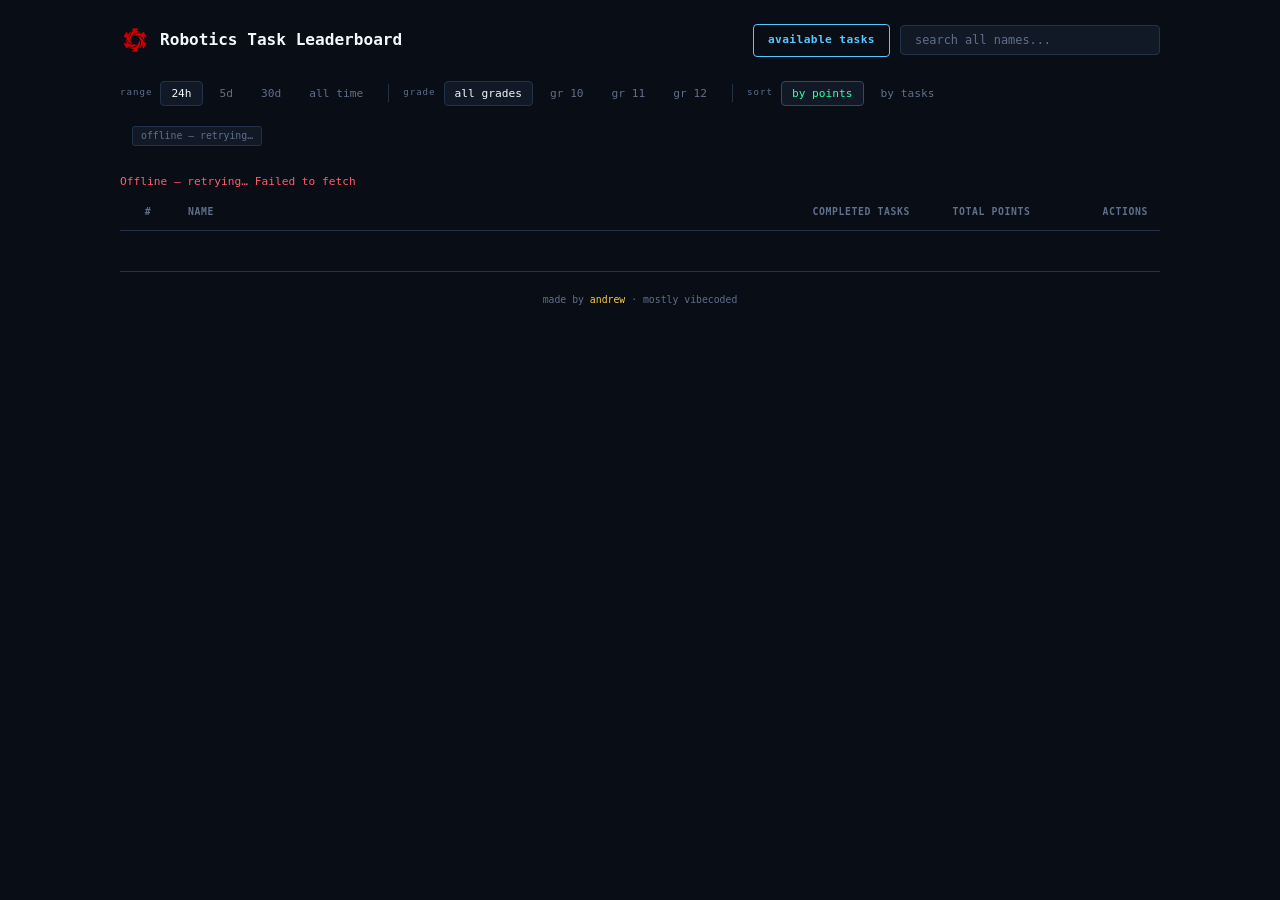
==== commit 85c7f97d: "fixing tasks page and putting it in a better location" ====
--- a/index.html
+++ b/index.html
@@ -5,7 +5,7 @@
   <meta name="viewport" content="width=device-width, initial-scale=1.0">
   <title>MVTHS Robotics Task Leaderboard</title>
   <link rel="icon" type="image/svg+xml" href="src/imgs/logo.svg">
-  <link rel="stylesheet" href="src/css/style.css?v=13">
+  <link rel="stylesheet" href="src/css/style.css?v=17">
 </head>
 <body>
   <div class="app">
@@ -16,13 +16,16 @@
           <img class="logo" src="src/imgs/logo.svg" alt="MVTHS Engineering logo">
           <span>Robotics Task Leaderboard</span>
         </h1>
-        <input
-          type="text"
-          id="search-input"
-          class="search-input"
-          placeholder="Search all names..."
-          autocomplete="off"
-        >
+        <div class="header-actions">
+          <a class="tasks-btn" href="tasks/">available tasks</a>
+          <input
+            type="text"
+            id="search-input"
+            class="search-input"
+            placeholder="search all names..."
+            autocomplete="off"
+          >
+        </div>
       </div>
     </header>
 
@@ -53,7 +56,6 @@
     <section class="summary-section">
       <span id="summary-text" class="summary-text"></span>
       <span id="source-badge" class="source-badge"></span>
-      <a class="tasks-btn" href="tasks/" target="_blank" rel="noopener">avaliable-tasks</a>
     </section>
 
     <main class="leaderboard-container">
@@ -82,7 +84,7 @@
     </footer>
 
   </div>
-  <script src="src/js/scoring.js?v=13"></script>
-  <script src="src/js/app.js?v=13"></script>
+  <script src="src/js/scoring.js?v=17"></script>
+  <script src="src/js/app.js?v=17"></script>
 </body>
 </html>
--- a/src/css/style.css
+++ b/src/css/style.css
@@ -65,6 +65,13 @@
   flex-wrap: wrap;
 }
 
+.header-actions {
+  display: flex;
+  align-items: center;
+  gap: 10px;
+  flex-wrap: wrap;
+}
+
 .header-title {
   display: flex;
   align-items: center;
@@ -185,21 +192,24 @@
   width: 100%;
 }
 
-.summary-section .tasks-btn {
-  margin-left: auto;
+.tasks-btn {
   display: inline-block;
-  color: var(--rank-gold);
+  font-family: var(--font-mono);
+  font-size: 0.8rem;
+  font-weight: 600;
+  letter-spacing: 0.4px;
+  color: var(--num-tasks);
   text-decoration: none;
-  transition: color var(--transition);
-  font-size: 0.7rem;
-  padding: 2px 8px;
-  border: 1px solid var(--border-light);
+  padding: 7px 14px;
+  border: 1px solid var(--num-tasks);
   border-radius: var(--radius);
+  white-space: nowrap;
+  transition: color var(--transition), background var(--transition);
 }
 
 .tasks-btn:hover {
-  color: var(--text-primary);
-  text-decoration: underline;
+  color: var(--bg-primary);
+  background: var(--num-tasks);
 }
 
 .summary-text {
@@ -666,6 +676,20 @@
     width: 100%;
   }
 
+  .header-actions {
+    width: 100%;
+  }
+
+  .header-actions .search-input {
+    order: -1;
+  }
+
+  .tasks-btn {
+    width: 100%;
+    text-align: center;
+    margin-top: auto;
+  }
+
   .filter-divider {
     display: none;
   }
@@ -943,11 +967,6 @@
   color: var(--text-secondary);
 }
 
-.unclaimed {
-  color: var(--text-muted);
-  font-style: italic;
-}
-
 .days-cell {
   text-align: center;
 }
@@ -994,6 +1013,49 @@
 
 .task-row.completed .task-name-cell {
   text-decoration: line-through;
+}
+
+/* tasks you can act on — draw the eye */
+.task-row.highlight-claim {
+  background: hsla(200, 100%, 67%, 0.06);
+}
+
+.task-row.highlight-claim:hover {
+  background: hsla(200, 100%, 67%, 0.1);
+}
+
+.task-row.highlight-claim .task-name-cell {
+  box-shadow: inset 3px 0 0 var(--num-tasks);
+  padding-left: 15px;
+}
+
+.task-row.highlight-claim .claim-btn {
+  color: var(--bg-primary);
+  background: var(--num-tasks);
+  border-color: var(--num-tasks);
+}
+
+.task-row.highlight-claim .claim-btn:hover {
+  background: hsl(200, 100%, 75%);
+  border-color: hsl(200, 100%, 75%);
+}
+
+.task-row.highlight-reclaim {
+  background: hsla(354, 100%, 68%, 0.06);
+}
+
+.task-row.highlight-reclaim:hover {
+  background: hsla(354, 100%, 68%, 0.1);
+}
+
+.task-row.highlight-reclaim .task-name-cell {
+  box-shadow: inset 3px 0 0 var(--accent-danger);
+  padding-left: 15px;
+}
+
+.task-row.highlight-reclaim .days-num {
+  color: var(--accent-danger);
+  text-shadow: 0 0 12px hsla(354, 100%, 68%, 0.35);
 }
 
 .task-done-tag {
@@ -1075,7 +1137,7 @@
 }
 
 @media (hover: none) {
-  .reclaim-btn {
+  .days-cell.revealed .reclaim-btn {
     display: inline-block;
   }
 }
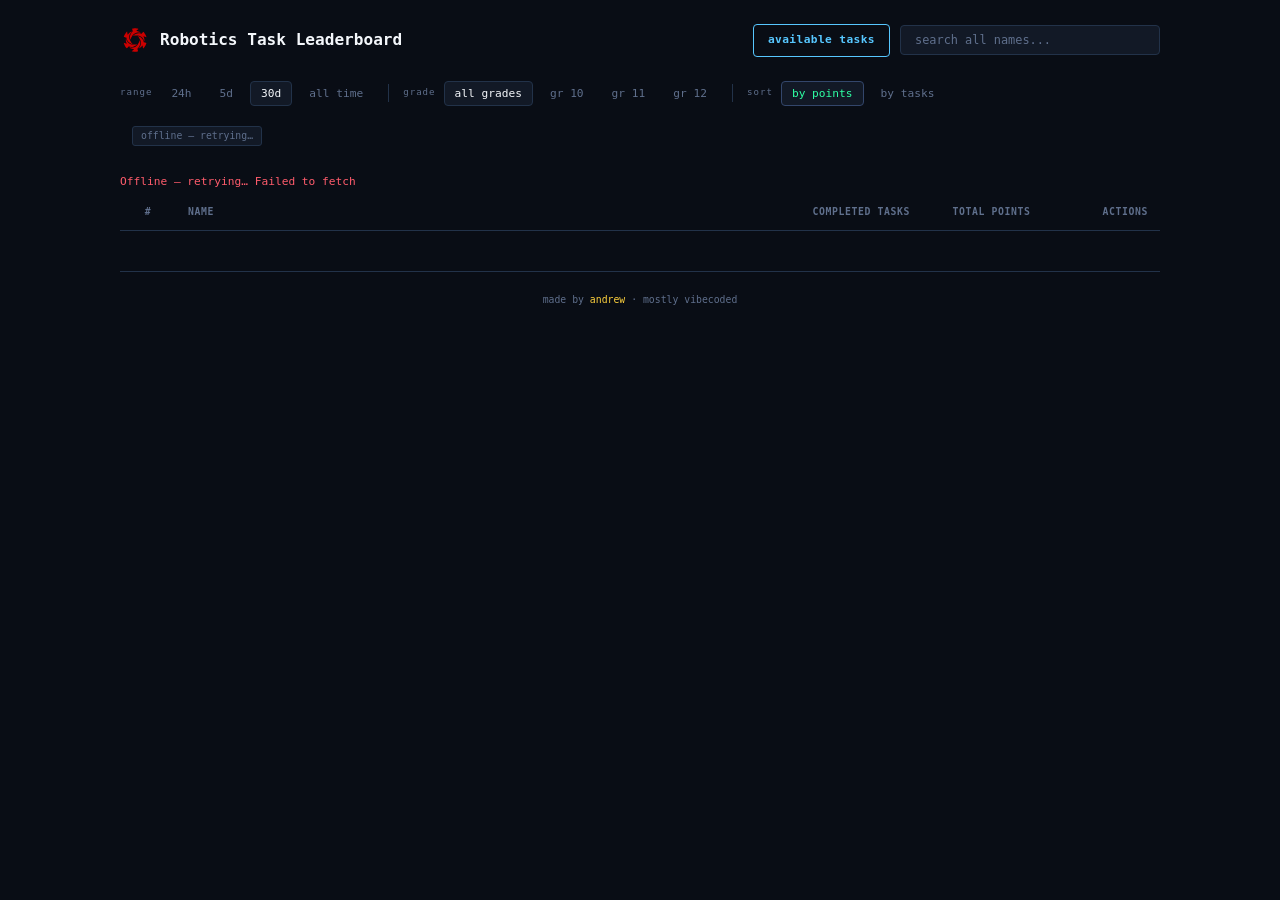
==== commit 138ee0ad: "updated scoring mechanism, adjusted reclaim date" ====
--- a/index.html
+++ b/index.html
@@ -32,9 +32,9 @@
     <section class="filters-section">
       <div class="filter-group">
         <span class="filter-group-label">range</span>
-        <button class="filter-btn active" data-range="24h">24h</button>
+        <button class="filter-btn" data-range="24h">24h</button>
         <button class="filter-btn" data-range="5d">5d</button>
-        <button class="filter-btn" data-range="30d">30d</button>
+        <button class="filter-btn active" data-range="30d">30d</button>
         <button class="filter-btn" data-range="all">all time</button>
       </div>
       <span class="filter-divider"></span>
@@ -84,7 +84,7 @@
     </footer>
 
   </div>
-  <script src="src/js/scoring.js?v=17"></script>
-  <script src="src/js/app.js?v=17"></script>
+  <script src="src/js/scoring.js?v=19"></script>
+  <script src="src/js/app.js?v=18"></script>
 </body>
 </html>
--- a/src/css/style.css
+++ b/src/css/style.css
@@ -1,4 +1,3 @@
-/* === reset & variables === */
 *,
 *::before,
 *::after {
